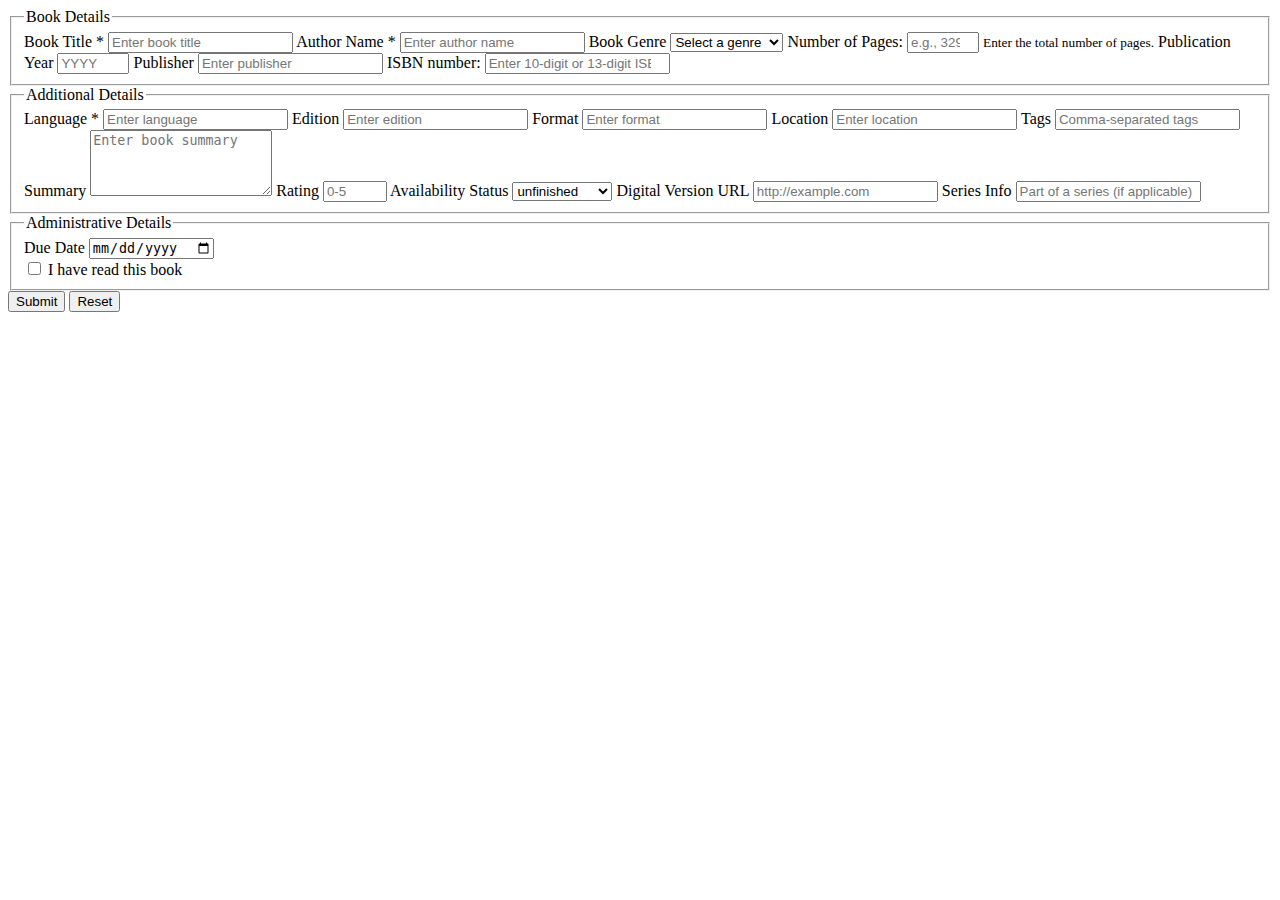
==== newBookForm.html @ e066d5eb "initial upload" ====
<!DOCTYPE html>
<html lang="en">

<head>
    <!-- Ensured meta tags are properly configured -->
    <meta charset="UTF-8">
    <meta name="viewport" content="width=device-width, initial-scale=1.0">
    <link rel="stylesheet" href="/css/formStyling.css">
    <title>Book Library Form</title>
</head>

<body>
    <main>
        <!-- Improved container semantics with accessible and semantic class naming -->
        <div class="form-container">
            <form method="post" name="newBookForm" aria-label="Add New Book Form">

                <!-- Book Details Section -->
                <fieldset class="book-details">
                    <legend>Book Details</legend>

                    <label for="bookTitle">Book Title <span aria-hidden="true">*</span></label>
                    <input type="text" id="bookTitle" name="bookTitle" placeholder="Enter book title" required>

                    <label for="bookAuthor">Author Name <span aria-hidden="true">*</span></label>
                    <input type="text" id="bookAuthor" name="bookAuthor" placeholder="Enter author name" required>

                    <label for="bookGenre">Book Genre</label>
                    <select id="bookGenre" name="bookGenre" aria-required="true">
                        <option value="" disabled selected>Select a genre</option>
                        <option value="fiction">Fiction</option>
                        <option value="nonfiction">Non-fiction</option>
                        <option value="mystery">Mystery</option>
                        <option value="fantasy">Fantasy</option>
                        <option value="sci-fi">Science Fiction</option>
                        <option value="romance">Romance</option>
                        <option value="horror">Horror</option>
                        <option value="thriller">Thriller</option>
                        <option value="biography">Biography</option>
                        <option value="history">History</option>
                        <option value="poetry">Poetry</option>
                    </select>

                    <label for="pageNum">Number of Pages:</label>
                    <input type="number" id="pageNum" name="bookPageNum" placeholder="e.g., 329" value="" min="1"
                        max="5000" aria-describedby="pageNum-desc" />
                    <small id="pageNum-desc" class="form-description visually-hidden">Enter the
                        total
                        number of
                        pages.</small>

                    <label for="yearPublished">Publication Year</label>
                    <input type="number" id="yearPublished" name="yearPublished" min="1600" max="2025"
                        placeholder="YYYY">

                    <label for="bookPublisher">Publisher</label>
                    <input type="text" id="bookPublisher" name="bookPublisher" placeholder="Enter publisher">

                    <label for="ISBN">ISBN number: </label>
                    <input type="number" id="ISBN" name="ISBN" placeholder="Enter 10-digit or 13-digit ISBN" value=""
                        required maxlength="13" minlength="10">
                </fieldset>

                <!-- Additional Details Section -->
                <fieldset class="additional-details">
                    <legend>Additional Details</legend>

                    <label for="language">Language <span aria-hidden="true">*</span></label>
                    <input type="text" id="language" name="language" placeholder="Enter language" required>

                    <label for="edition">Edition</label>
                    <input type="text" id="edition" name="edition" placeholder="Enter edition">

                    <label for="format">Format</label>
                    <input type="text" id="format" name="format" placeholder="Enter format">

                    <label for="location">Location</label>
                    <input type="text" id="location" name="location" placeholder="Enter location">

                    <label for="tags">Tags</label>
                    <input type="text" id="tags" name="tags" placeholder="Comma-separated tags">

                    <label for="summary">Summary</label>
                    <textarea id="summary" name="summary" rows="4" placeholder="Enter book summary"></textarea>

                    <label for="rating">Rating</label>
                    <input type="number" id="rating" name="rating" min="0" max="5" step="0.5" placeholder="0-5">

                    <label for="availabilityStatus">Availability Status</label>
                    <select id="availabilityStatus" name="availabilityStatus">
                        <option value="unfinished" selected>unfinished</option>
                        <option value="Available">Available</option>
                        <option value="Checked Out">Checked Out</option>
                        <option value="Reserved">Reserved</option>
                    </select>

                    <label for="digitalVersionURL">Digital Version URL</label>
                    <input type="url" id="digitalVersionURL" name="digitalVersionURL" placeholder="http://example.com">

                    <label for="seriesInfo">Series Info</label>
                    <input type="text" id="seriesInfo" name="seriesInfo" placeholder="Part of a series (if applicable)">
                </fieldset>

                <!-- Administrative Details Section -->
                <fieldset class="administrative-details">
                    <legend>Administrative Details</legend>

                    <label for="dueDate">Due Date</label>
                    <input type="date" id="dueDate" name="dueDate">

                    <div class="checkbox-group">
                        <input type="checkbox" id="hasReadBook" name="hasReadBook">
                        <label for="hasReadBook">I have read this book</label>
                    </div>
                </fieldset>

                <!-- Button Group -->
                <div class="button-group">
                    <button type="submit" class="btn-submit">Submit</button>
                    <button type="reset" class="btn-reset">Reset</button>
                </div>
            </form>
        </div>
    </main>
</body>

</html>
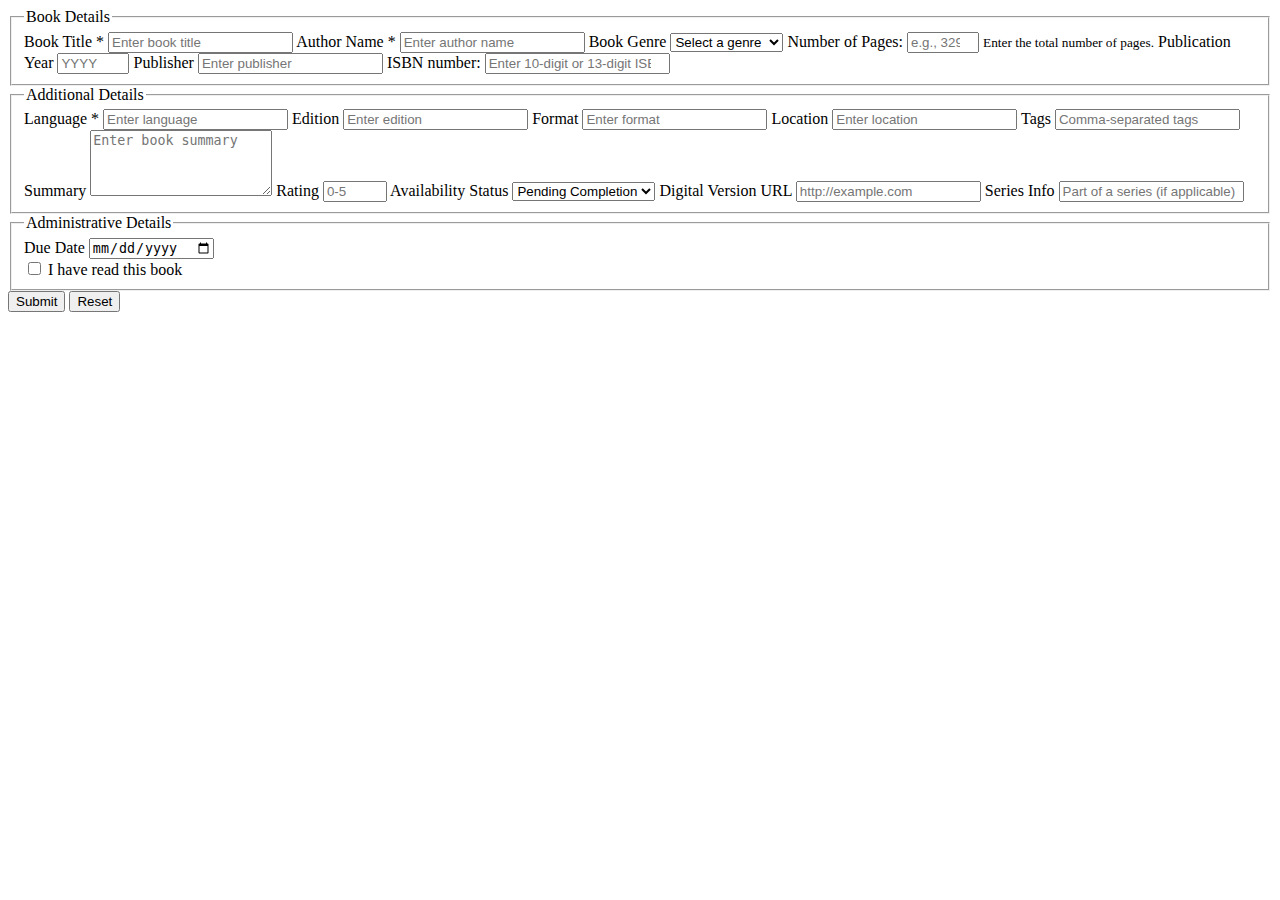
==== commit 847c7f0f: "Refactor navigation and button styles for improved layout; update placeholder image for books" ====
--- a/newBookForm.html
+++ b/newBookForm.html
@@ -19,14 +19,14 @@
                 <fieldset class="book-details">
                     <legend>Book Details</legend>
 
-                    <label for="bookTitle">Book Title <span aria-hidden="true">*</span></label>
-                    <input type="text" id="bookTitle" name="bookTitle" placeholder="Enter book title" required>
+                    <label for="title">Book Title <span aria-hidden="true">*</span></label>
+                    <input type="text" id="title" name="title" placeholder="Enter book title" required>
 
-                    <label for="bookAuthor">Author Name <span aria-hidden="true">*</span></label>
-                    <input type="text" id="bookAuthor" name="bookAuthor" placeholder="Enter author name" required>
+                    <label for="author">Author Name <span aria-hidden="true">*</span></label>
+                    <input type="text" id="author" name="author" placeholder="Enter author name" required>
 
-                    <label for="bookGenre">Book Genre</label>
-                    <select id="bookGenre" name="bookGenre" aria-required="true">
+                    <label for="genre">Book Genre</label>
+                    <select id="genre" name="genre" aria-required="true">
                         <option value="" disabled selected>Select a genre</option>
                         <option value="fiction">Fiction</option>
                         <option value="nonfiction">Non-fiction</option>
@@ -41,10 +41,10 @@
                         <option value="poetry">Poetry</option>
                     </select>
 
-                    <label for="pageNum">Number of Pages:</label>
-                    <input type="number" id="pageNum" name="bookPageNum" placeholder="e.g., 329" value="" min="1"
-                        max="5000" aria-describedby="pageNum-desc" />
-                    <small id="pageNum-desc" class="form-description visually-hidden">Enter the
+                    <label for="numOfPages">Number of Pages:</label>
+                    <input type="number" id="numOfPages" name="numOfPages" placeholder="e.g., 329" value="" min="1"
+                        max="5000" aria-describedby="numOfPages-desc" />
+                    <small id="numOfPages-desc" class="form-description visually-hidden">Enter the
                         total
                         number of
                         pages.</small>
@@ -53,8 +53,8 @@
                     <input type="number" id="yearPublished" name="yearPublished" min="1600" max="2025"
                         placeholder="YYYY">
 
-                    <label for="bookPublisher">Publisher</label>
-                    <input type="text" id="bookPublisher" name="bookPublisher" placeholder="Enter publisher">
+                    <label for="publisher">Publisher</label>
+                    <input type="text" id="publisher" name="publisher" placeholder="Enter publisher">
 
                     <label for="ISBN">ISBN number: </label>
                     <input type="number" id="ISBN" name="ISBN" placeholder="Enter 10-digit or 13-digit ISBN" value=""
@@ -88,7 +88,7 @@
 
                     <label for="availabilityStatus">Availability Status</label>
                     <select id="availabilityStatus" name="availabilityStatus">
-                        <option value="unfinished" selected>unfinished</option>
+                        <option value="Pending" selected>Pending Completion</option>
                         <option value="Available">Available</option>
                         <option value="Checked Out">Checked Out</option>
                         <option value="Reserved">Reserved</option>
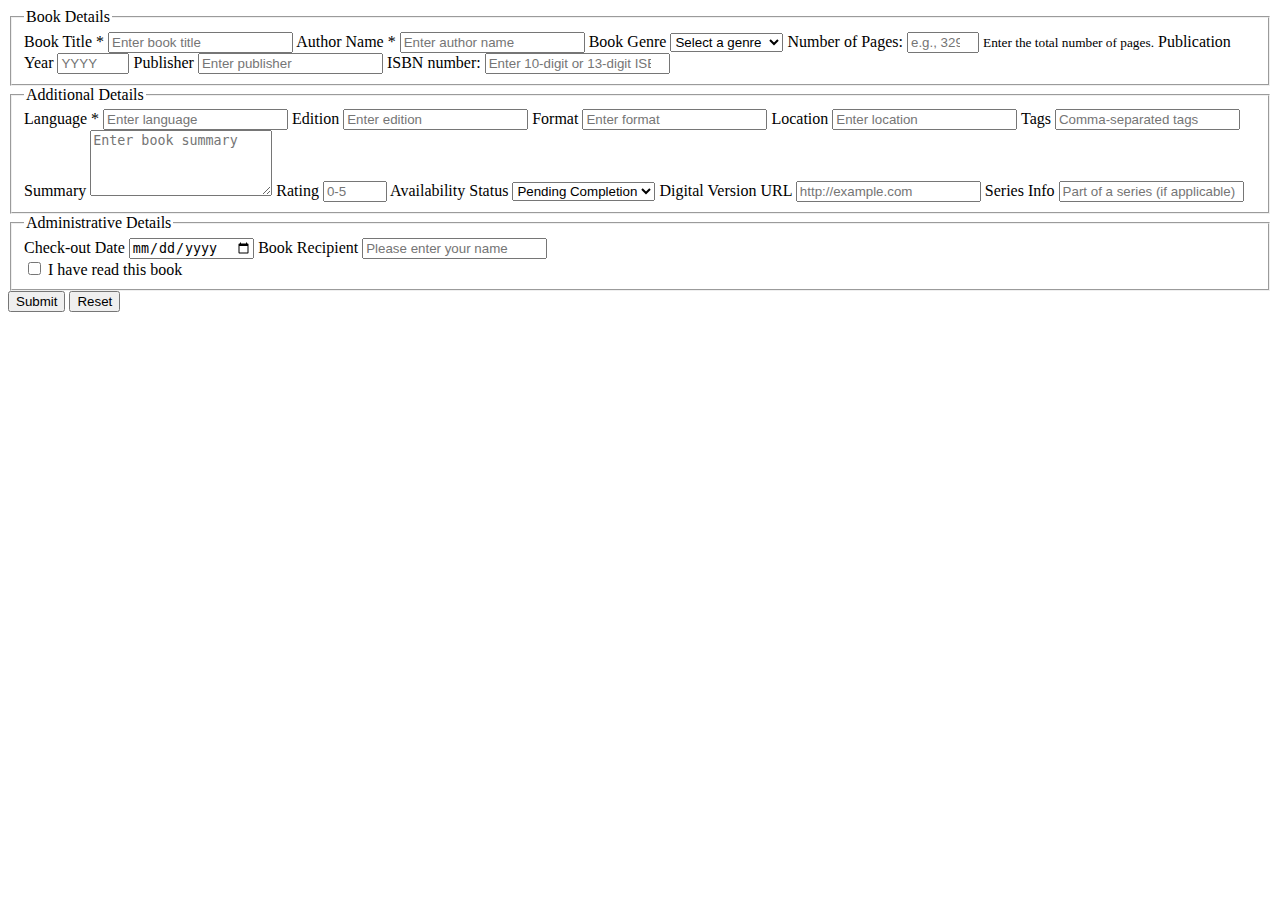
==== commit 01a05dfa: "Refactor book list structure and styles for improved organization; add checkout date and recipient f" ====
--- a/newBookForm.html
+++ b/newBookForm.html
@@ -5,6 +5,12 @@
     <!-- Ensured meta tags are properly configured -->
     <meta charset="UTF-8">
     <meta name="viewport" content="width=device-width, initial-scale=1.0">
+    <!-- Fonts -->
+    <link rel="preconnect" href="https://fonts.googleapis.com">
+    <link rel="preconnect" href="https://fonts.gstatic.com" crossorigin>
+    <link href="https://fonts.googleapis.com/css2?family=Raleway:ital,wght@0,100..900;1,100..900&display=swap"
+        rel="stylesheet">
+    <!-- Style Sheets -->
     <link rel="stylesheet" href="/css/formStyling.css">
     <title>Book Library Form</title>
 </head>
@@ -105,8 +111,11 @@
                 <fieldset class="administrative-details">
                     <legend>Administrative Details</legend>
 
-                    <label for="dueDate">Due Date</label>
-                    <input type="date" id="dueDate" name="dueDate">
+                    <label for="checkoutDate">Check-out Date</label>
+                    <input type="date" id="checkoutDate" name="checkoutDate">
+
+                    <label for="bookRecipient">Book Recipient</label>
+                    <input type="text" name="bookRecipient" id="bookRecipient" placeholder="Please enter your name">
 
                     <div class="checkbox-group">
                         <input type="checkbox" id="hasReadBook" name="hasReadBook">
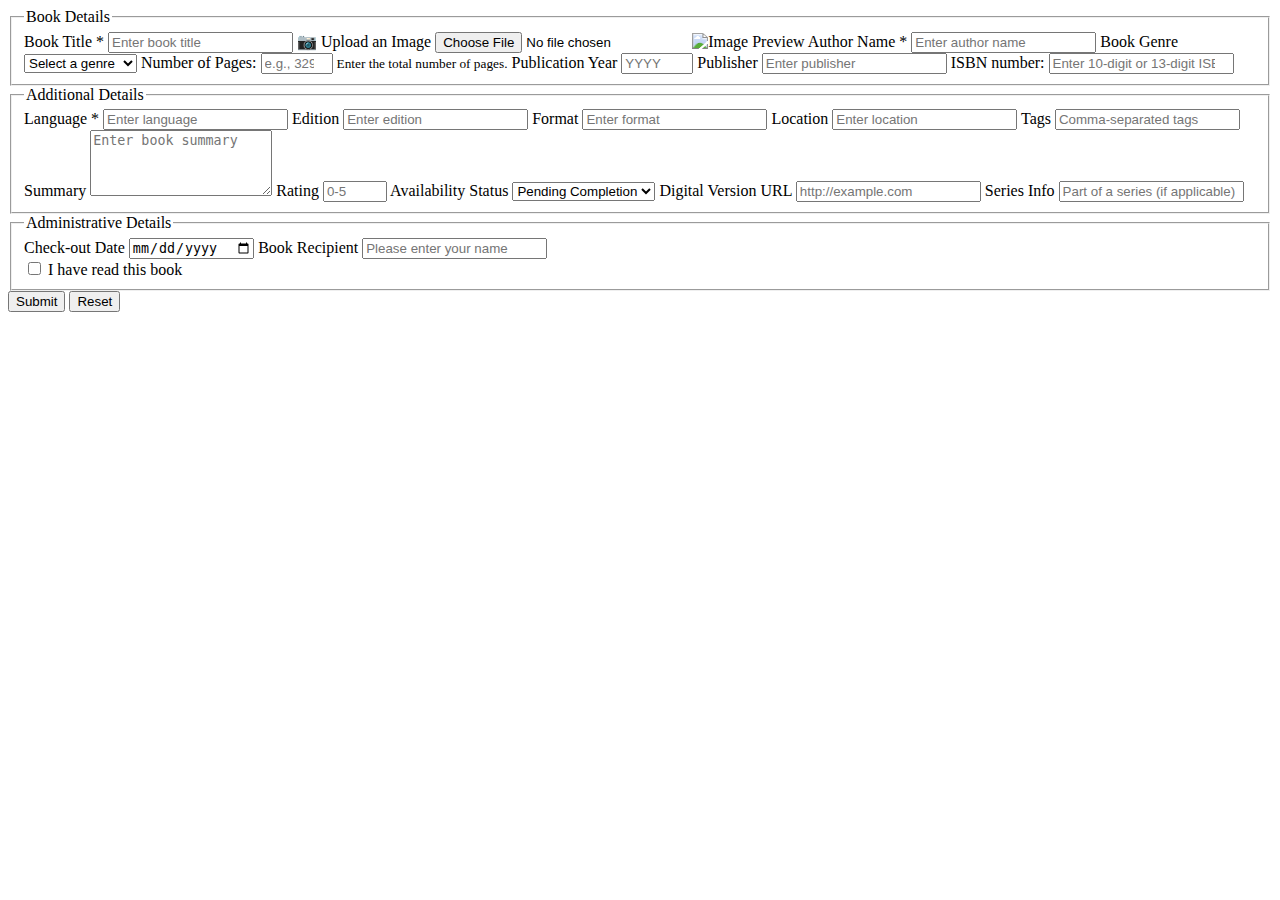
==== commit 59d78d3e: "Refactor book management logic for improved structure; update book form to include image upload feat" ====
--- a/newBookForm.html
+++ b/newBookForm.html
@@ -27,6 +27,10 @@
 
                     <label for="title">Book Title <span aria-hidden="true">*</span></label>
                     <input type="text" id="title" name="title" placeholder="Enter book title" required>
+
+                    <label for="imageUpload" class="imageLabel">📷 Upload an Image</label>
+                    <input type="file" id="imageUpload" class="imageInput" accept="image/*" capture="environment">
+                    <img src="" id="preview" alt="Image Preview">
 
                     <label for="author">Author Name <span aria-hidden="true">*</span></label>
                     <input type="text" id="author" name="author" placeholder="Enter author name" required>
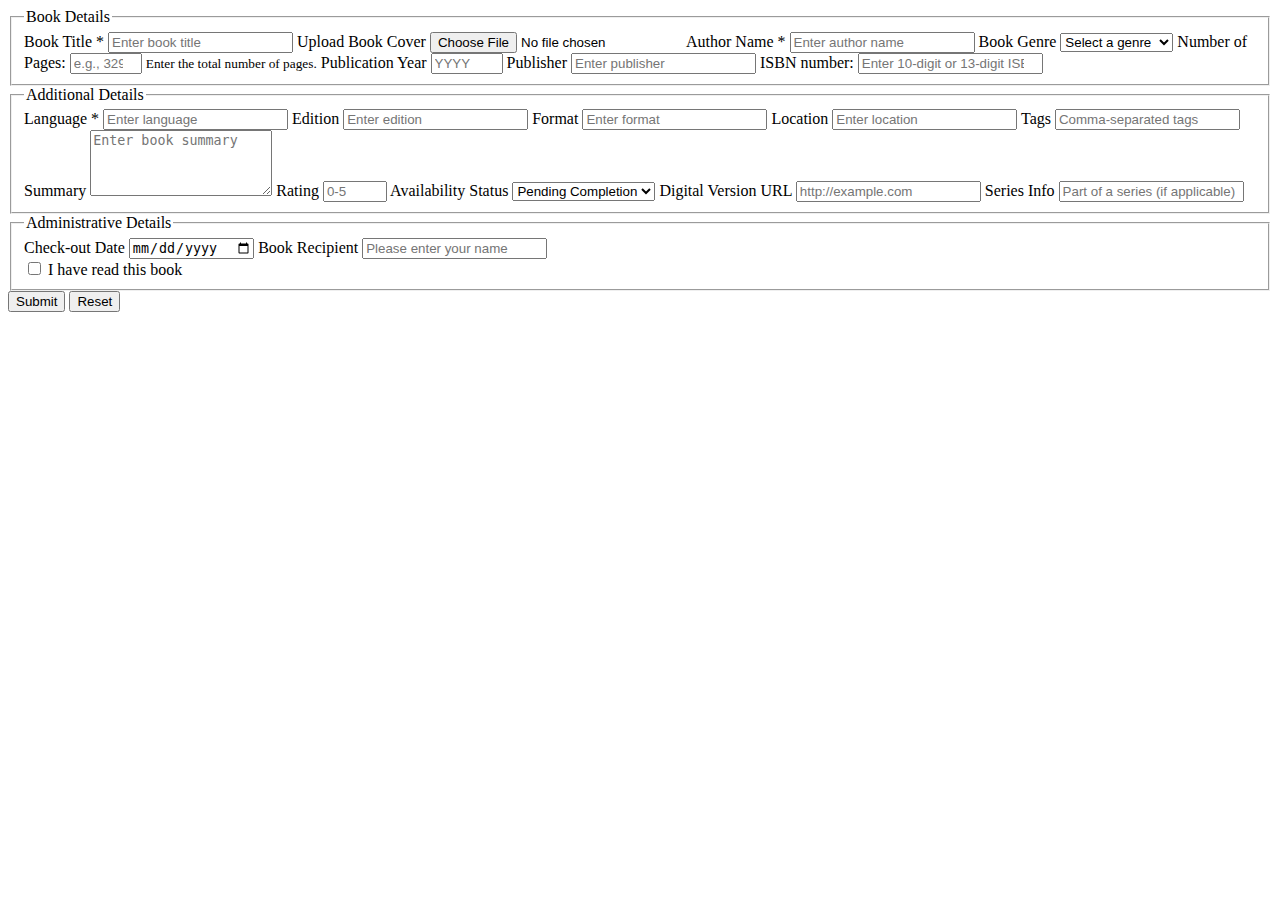
==== commit 017acfe5: "Enhance new book form to include image upload feature; update labels for clarity and improve image h" ====
--- a/newBookForm.html
+++ b/newBookForm.html
@@ -28,9 +28,8 @@
                     <label for="title">Book Title <span aria-hidden="true">*</span></label>
                     <input type="text" id="title" name="title" placeholder="Enter book title" required>
 
-                    <label for="imageUpload" class="imageLabel">📷 Upload an Image</label>
+                    <label for="imageUpload" class="imageLabel">Upload Book Cover</label>
                     <input type="file" id="imageUpload" class="imageInput" accept="image/*" capture="environment">
-                    <img src="" id="preview" alt="Image Preview">
 
                     <label for="author">Author Name <span aria-hidden="true">*</span></label>
                     <input type="text" id="author" name="author" placeholder="Enter author name" required>
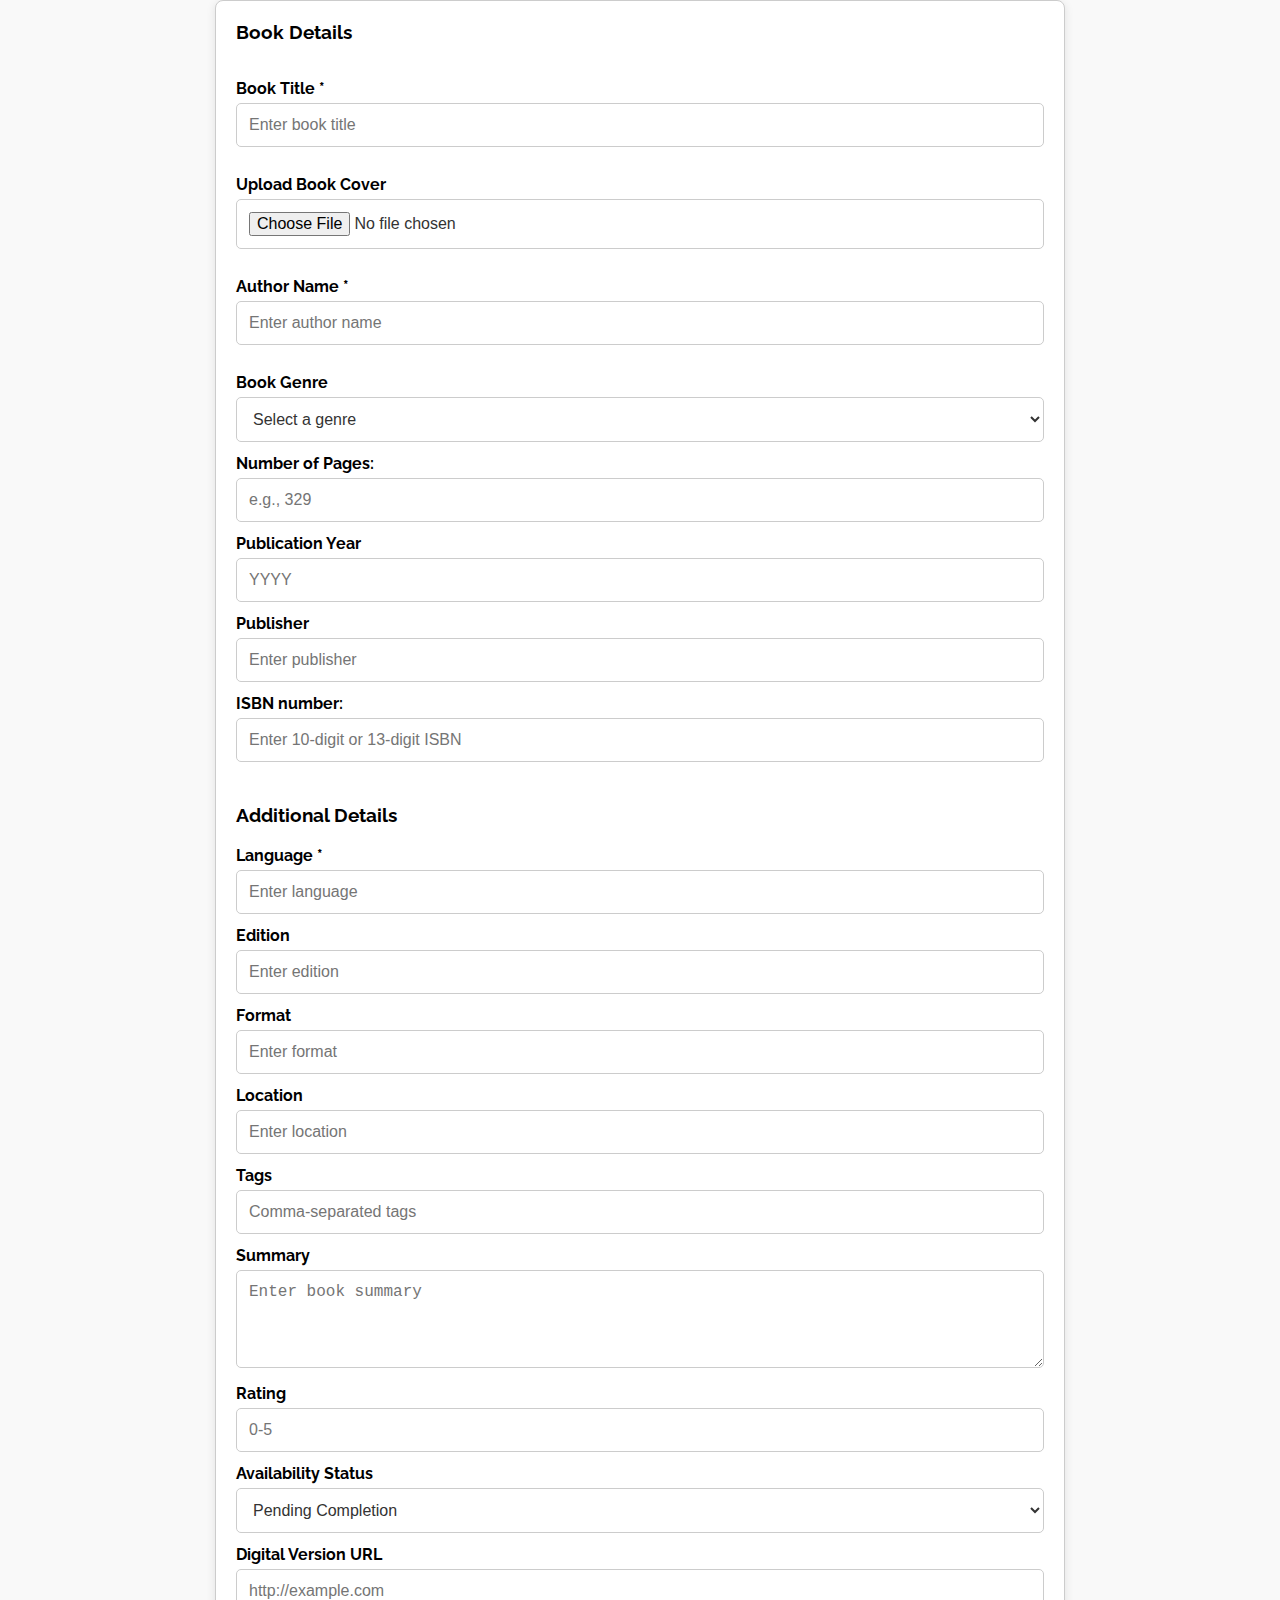
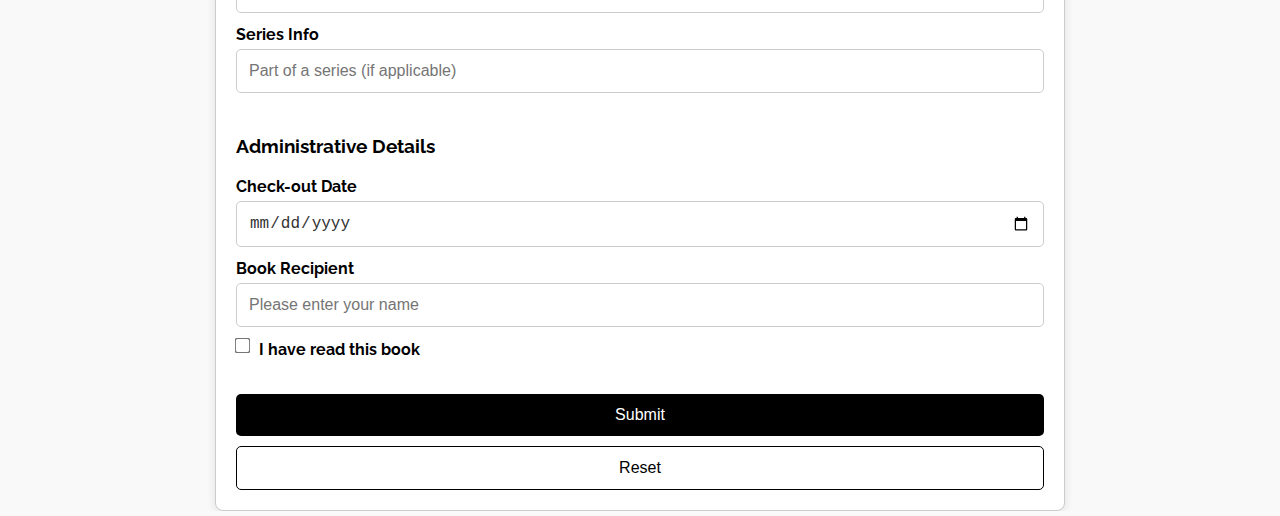
==== commit 91c43acd: "Add form styling for new book form; enhance layout and accessibility with improved input handling" ====
--- a/newBookForm.html
+++ b/newBookForm.html
@@ -17,46 +17,45 @@
 
 <body>
     <main>
-        <!-- Improved container semantics with accessible and semantic class naming -->
         <div class="form-container">
             <form method="post" name="newBookForm" aria-label="Add New Book Form">
 
                 <!-- Book Details Section -->
                 <fieldset class="book-details">
                     <legend>Book Details</legend>
-
-                    <label for="title">Book Title <span aria-hidden="true">*</span></label>
-                    <input type="text" id="title" name="title" placeholder="Enter book title" required>
-
-                    <label for="imageUpload" class="imageLabel">Upload Book Cover</label>
-                    <input type="file" id="imageUpload" class="imageInput" accept="image/*" capture="environment">
-
-                    <label for="author">Author Name <span aria-hidden="true">*</span></label>
-                    <input type="text" id="author" name="author" placeholder="Enter author name" required>
-
-                    <label for="genre">Book Genre</label>
-                    <select id="genre" name="genre" aria-required="true">
-                        <option value="" disabled selected>Select a genre</option>
-                        <option value="fiction">Fiction</option>
-                        <option value="nonfiction">Non-fiction</option>
-                        <option value="mystery">Mystery</option>
-                        <option value="fantasy">Fantasy</option>
-                        <option value="sci-fi">Science Fiction</option>
-                        <option value="romance">Romance</option>
-                        <option value="horror">Horror</option>
-                        <option value="thriller">Thriller</option>
-                        <option value="biography">Biography</option>
-                        <option value="history">History</option>
-                        <option value="poetry">Poetry</option>
-                    </select>
+                    <div class="label-input-combo">
+                        <label for="title">Book Title <span aria-hidden="true">*</span></label>
+                        <input type="text" id="title" name="title" placeholder="Enter book title" required>
+                    </div>
+                    <div class="label-input-combo">
+                        <label for="imageUpload" class="imageLabel">Upload Book Cover</label>
+                        <input type="file" id="imageUpload" class="imageInput" accept="image/*" capture="environment">
+                    </div>
+                    <div class="label-input-combo">
+                        <label for="author">Author Name <span aria-hidden="true">*</span></label>
+                        <input type="text" id="author" name="author" placeholder="Enter author name" required>
+                    </div>
+                    <div class="label-input-combo">
+                        <label for="genre">Book Genre</label>
+                        <select id="genre" name="genre" aria-required="true">
+                            <option value="" disabled selected>Select a genre</option>
+                            <option value="fiction">Fiction</option>
+                            <option value="nonfiction">Non-fiction</option>
+                            <option value="mystery">Mystery</option>
+                            <option value="fantasy">Fantasy</option>
+                            <option value="sci-fi">Science Fiction</option>
+                            <option value="romance">Romance</option>
+                            <option value="horror">Horror</option>
+                            <option value="thriller">Thriller</option>
+                            <option value="biography">Biography</option>
+                            <option value="history">History</option>
+                            <option value="poetry">Poetry</option>
+                        </select>
+                    </div>
 
                     <label for="numOfPages">Number of Pages:</label>
                     <input type="number" id="numOfPages" name="numOfPages" placeholder="e.g., 329" value="" min="1"
                         max="5000" aria-describedby="numOfPages-desc" />
-                    <small id="numOfPages-desc" class="form-description visually-hidden">Enter the
-                        total
-                        number of
-                        pages.</small>
 
                     <label for="yearPublished">Publication Year</label>
                     <input type="number" id="yearPublished" name="yearPublished" min="1600" max="2025"
--- a/css/formStyling.css
+++ b/css/formStyling.css
@@ -0,0 +1,123 @@
+/* General Styles */
+* {
+    box-sizing: border-box;
+    margin: 0;
+    padding: 0;
+}
+
+body {
+    font-family: "Raleway", serif;
+    background-color: #f9f9f9;
+    color: #333;
+}
+
+main {
+    display: flex;
+    justify-content: center;
+    align-items: center;
+}
+
+/* Form Container */
+.form-container {
+    background-color: #fff;
+    border: 1px solid #ccc;
+    padding: 20px;
+    border-radius: 8px;
+    box-shadow: 0 2px 10px rgba(0, 0, 0, 0.1);
+    width: 100%;
+    max-width: 850px;
+}
+
+div.label-input-combo {
+    margin-top: 1rem;
+}
+
+/* Fieldsets */
+fieldset {
+    border: none;
+    margin-bottom: 20px;
+    padding: 10px 0;
+}
+
+legend {
+    font-size: 1.2rem;
+    font-weight: bold;
+    color: #000;
+    margin-bottom: 10px;
+}
+
+/* Labels and Inputs */
+label {
+    display: block;
+    font-weight: bold;
+    margin-bottom: 5px;
+    color: #000;
+}
+
+input,
+select,
+textarea {
+    width: 100%;
+    padding: 12px;
+    margin-bottom: 12px;
+    border: 1px solid #ccc;
+    border-radius: 5px;
+    background-color: #fff;
+    color: #333;
+    font-size: 1rem;
+}
+
+input:focus,
+select:focus,
+textarea:focus {
+    border-color: #000;
+    outline: none;
+    box-shadow: 0 0 5px rgba(0, 0, 0, 0.2);
+}
+
+/* Buttons */
+.button-group {
+    display: flex;
+    flex-direction: column;
+    gap: 10px;
+}
+
+button {
+    padding: 12px;
+    border: none;
+    border-radius: 5px;
+    font-size: 1rem;
+    cursor: pointer;
+    transition: all 0.3s ease-in-out;
+}
+
+.btn-submit {
+    background-color: #000;
+    color: #fff;
+}
+
+.btn-submit:hover {
+    background-color: #333;
+}
+
+.btn-reset {
+    background-color: #fff;
+    color: #000;
+    border: 1px solid #000;
+}
+
+.btn-reset:hover {
+    background-color: #eee;
+}
+
+/* Checkbox Styling */
+.checkbox-group {
+    display: flex;
+    align-items: center;
+    gap: 10px;
+}
+
+.checkbox-group input {
+    width: auto;
+    transform: scale(1.2);
+}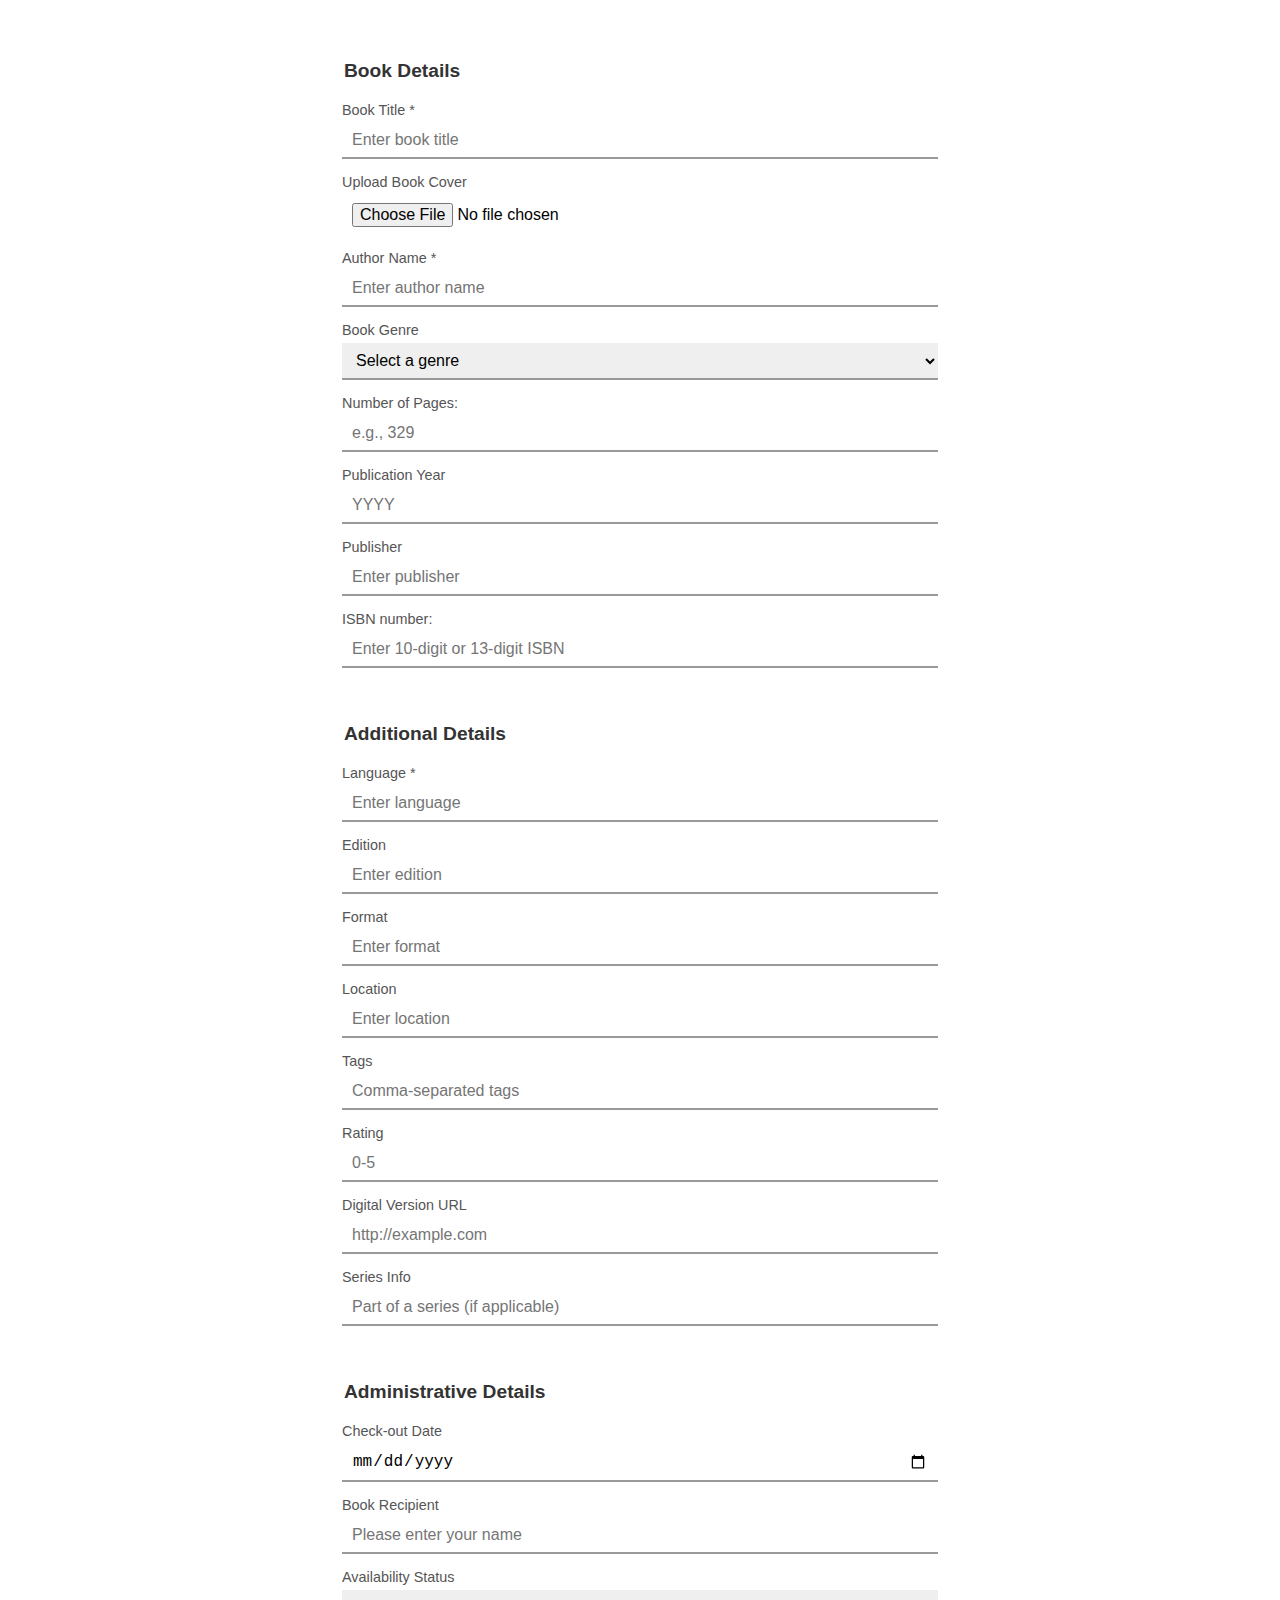
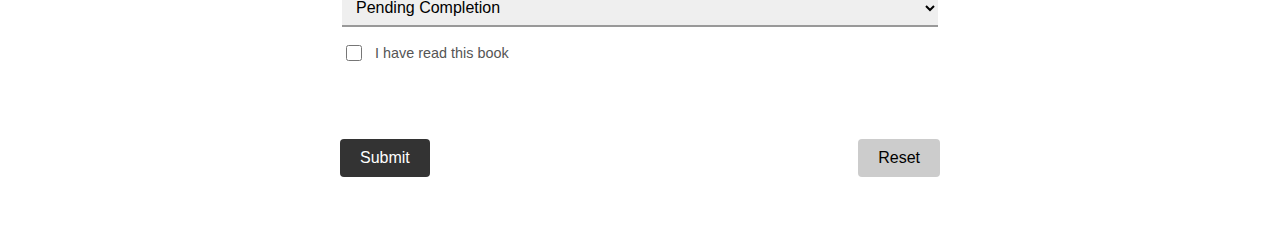
==== commit dbde176e: "Refactor book management and styling; remove unused image, update form layout, and enhance CSS for i" ====
--- a/newBookForm.html
+++ b/newBookForm.html
@@ -16,84 +16,117 @@
 </head>
 
 <body>
-    <main>
-        <div class="form-container">
-            <form method="post" name="newBookForm" aria-label="Add New Book Form">
-
-                <!-- Book Details Section -->
-                <fieldset class="book-details">
-                    <legend>Book Details</legend>
-                    <div class="label-input-combo">
-                        <label for="title">Book Title <span aria-hidden="true">*</span></label>
-                        <input type="text" id="title" name="title" placeholder="Enter book title" required>
-                    </div>
-                    <div class="label-input-combo">
-                        <label for="imageUpload" class="imageLabel">Upload Book Cover</label>
-                        <input type="file" id="imageUpload" class="imageInput" accept="image/*" capture="environment">
-                    </div>
-                    <div class="label-input-combo">
-                        <label for="author">Author Name <span aria-hidden="true">*</span></label>
-                        <input type="text" id="author" name="author" placeholder="Enter author name" required>
-                    </div>
-                    <div class="label-input-combo">
-                        <label for="genre">Book Genre</label>
-                        <select id="genre" name="genre" aria-required="true">
-                            <option value="" disabled selected>Select a genre</option>
-                            <option value="fiction">Fiction</option>
-                            <option value="nonfiction">Non-fiction</option>
-                            <option value="mystery">Mystery</option>
-                            <option value="fantasy">Fantasy</option>
-                            <option value="sci-fi">Science Fiction</option>
-                            <option value="romance">Romance</option>
-                            <option value="horror">Horror</option>
-                            <option value="thriller">Thriller</option>
-                            <option value="biography">Biography</option>
-                            <option value="history">History</option>
-                            <option value="poetry">Poetry</option>
-                        </select>
-                    </div>
-
+    <main class="form-container">
+        <form method="post" name="newBookForm" aria-label="Add New Book Form">
+            <fieldset class="book-details">
+                <legend>Book Details</legend>
+                <div class="label-input-combo">
+                    <label for="title">Book Title <span aria-hidden="true">*</span></label>
+                    <input type="text" id="title" name="title" placeholder="Enter book title" required>
+                </div>
+                <div class="label-input-combo">
+                    <label for="imageUpload" class="imageLabel">Upload Book Cover</label>
+                    <input type="file" id="imageUpload" class="imageInput" accept="image/*" capture="environment">
+                </div>
+                <div class="label-input-combo">
+                    <label for="author">Author Name <span aria-hidden="true">*</span></label>
+                    <input type="text" id="author" name="author" placeholder="Enter author name" required>
+                </div>
+                <div class="label-input-combo">
+                    <label for="genre">Book Genre</label>
+                    <select id="genre" name="genre" aria-required="true">
+                        <option value="" disabled selected>Select a genre</option>
+                        <option value="fiction">Fiction</option>
+                        <option value="nonfiction">Non-fiction</option>
+                        <option value="mystery">Mystery</option>
+                        <option value="fantasy">Fantasy</option>
+                        <option value="sci-fi">Science Fiction</option>
+                        <option value="romance">Romance</option>
+                        <option value="horror">Horror</option>
+                        <option value="thriller">Thriller</option>
+                        <option value="biography">Biography</option>
+                        <option value="history">History</option>
+                        <option value="poetry">Poetry</option>
+                    </select>
+                </div>
+                <div class="label-input-combo">
                     <label for="numOfPages">Number of Pages:</label>
                     <input type="number" id="numOfPages" name="numOfPages" placeholder="e.g., 329" value="" min="1"
                         max="5000" aria-describedby="numOfPages-desc" />
-
+                </div>
+                <div class="label-input-combo">
                     <label for="yearPublished">Publication Year</label>
                     <input type="number" id="yearPublished" name="yearPublished" min="1600" max="2025"
                         placeholder="YYYY">
-
+                </div>
+                <div class="label-input-combo">
                     <label for="publisher">Publisher</label>
                     <input type="text" id="publisher" name="publisher" placeholder="Enter publisher">
+                </div>
 
+                <div class="label-input-combo">
                     <label for="ISBN">ISBN number: </label>
                     <input type="number" id="ISBN" name="ISBN" placeholder="Enter 10-digit or 13-digit ISBN" value=""
                         required maxlength="13" minlength="10">
-                </fieldset>
+                </div>
+            </fieldset>
 
-                <!-- Additional Details Section -->
-                <fieldset class="additional-details">
-                    <legend>Additional Details</legend>
-
+            <!-- Additional Details Section -->
+            <fieldset class="additional-details">
+                <legend>Additional Details</legend>
+                <div class="label-input-combo">
                     <label for="language">Language <span aria-hidden="true">*</span></label>
                     <input type="text" id="language" name="language" placeholder="Enter language" required>
+                </div>
 
+                <div class="label-input-combo">
                     <label for="edition">Edition</label>
                     <input type="text" id="edition" name="edition" placeholder="Enter edition">
+                </div>
 
+                <div class="label-input-combo">
                     <label for="format">Format</label>
                     <input type="text" id="format" name="format" placeholder="Enter format">
+                </div>
 
+                <div class="label-input-combo">
                     <label for="location">Location</label>
                     <input type="text" id="location" name="location" placeholder="Enter location">
+                </div>
 
+                <div class="label-input-combo">
                     <label for="tags">Tags</label>
                     <input type="text" id="tags" name="tags" placeholder="Comma-separated tags">
+                </div>
 
-                    <label for="summary">Summary</label>
-                    <textarea id="summary" name="summary" rows="4" placeholder="Enter book summary"></textarea>
-
+                <div class="label-input-combo">
                     <label for="rating">Rating</label>
                     <input type="number" id="rating" name="rating" min="0" max="5" step="0.5" placeholder="0-5">
+                </div>
 
+                <div class="label-input-combo">
+                    <label for="digitalVersionURL">Digital Version URL</label>
+                    <input type="url" id="digitalVersionURL" name="digitalVersionURL" placeholder="http://example.com">
+                </div>
+
+                <div class="label-input-combo">
+                    <label for="seriesInfo">Series Info</label>
+                    <input type="text" id="seriesInfo" name="seriesInfo" placeholder="Part of a series (if applicable)">
+                </div>
+            </fieldset>
+            <!-- Administrative Details Section -->
+            <fieldset class="administrative-details">
+                <legend>Administrative Details</legend>
+
+                <div class="label-input-combo">
+                    <label for="checkoutDate">Check-out Date</label>
+                    <input type="date" id="checkoutDate" name="checkoutDate">
+                </div>
+                <div class="label-input-combo">
+                    <label for="bookRecipient">Book Recipient</label>
+                    <input type="text" name="bookRecipient" id="bookRecipient" placeholder="Please enter your name">
+                </div>
+                <div class="label-input-combo">
                     <label for="availabilityStatus">Availability Status</label>
                     <select id="availabilityStatus" name="availabilityStatus">
                         <option value="Pending" selected>Pending Completion</option>
@@ -101,37 +134,20 @@
                         <option value="Checked Out">Checked Out</option>
                         <option value="Reserved">Reserved</option>
                     </select>
-
-                    <label for="digitalVersionURL">Digital Version URL</label>
-                    <input type="url" id="digitalVersionURL" name="digitalVersionURL" placeholder="http://example.com">
-
-                    <label for="seriesInfo">Series Info</label>
-                    <input type="text" id="seriesInfo" name="seriesInfo" placeholder="Part of a series (if applicable)">
-                </fieldset>
-
-                <!-- Administrative Details Section -->
-                <fieldset class="administrative-details">
-                    <legend>Administrative Details</legend>
-
-                    <label for="checkoutDate">Check-out Date</label>
-                    <input type="date" id="checkoutDate" name="checkoutDate">
-
-                    <label for="bookRecipient">Book Recipient</label>
-                    <input type="text" name="bookRecipient" id="bookRecipient" placeholder="Please enter your name">
-
+                </div>
+                <div class="label-input-combo">
                     <div class="checkbox-group">
                         <input type="checkbox" id="hasReadBook" name="hasReadBook">
                         <label for="hasReadBook">I have read this book</label>
                     </div>
-                </fieldset>
-
-                <!-- Button Group -->
-                <div class="button-group">
-                    <button type="submit" class="btn-submit">Submit</button>
-                    <button type="reset" class="btn-reset">Reset</button>
                 </div>
-            </form>
-        </div>
+            </fieldset>
+            <!-- Button Group -->
+            <div class="button-group">
+                <button type="submit" class="btn-submit">Submit</button>
+                <button type="reset" class="btn-reset">Reset</button>
+            </div>
+        </form>
     </main>
 </body>
 
--- a/css/formStyling.css
+++ b/css/formStyling.css
@@ -1,113 +1,97 @@
-/* General Styles */
-* {
-    box-sizing: border-box;
-    margin: 0;
-    padding: 0;
+/* General Form Styling */
+.form-container {
+    max-width: 600px;
+    margin: 40px auto;
+    padding: 20px;
+    font-family: Arial, sans-serif;
 }
 
-body {
-    font-family: "Raleway", serif;
-    background-color: #f9f9f9;
-    color: #333;
+form {
+    display: flex;
+    flex-direction: column;
+    gap: 20px;
 }
 
-main {
-    display: flex;
-    justify-content: center;
-    align-items: center;
-}
-
-/* Form Container */
-.form-container {
-    background-color: #fff;
-    border: 1px solid #ccc;
-    padding: 20px;
-    border-radius: 8px;
-    box-shadow: 0 2px 10px rgba(0, 0, 0, 0.1);
-    width: 100%;
-    max-width: 850px;
-}
-
-div.label-input-combo {
-    margin-top: 1rem;
-}
-
-/* Fieldsets */
+/* Fieldset Styling */
 fieldset {
     border: none;
-    margin-bottom: 20px;
-    padding: 10px 0;
+    padding: 20px 0;
 }
 
 legend {
     font-size: 1.2rem;
     font-weight: bold;
-    color: #000;
-    margin-bottom: 10px;
+    color: #333;
 }
 
-/* Labels and Inputs */
+/* Label and Input Styling */
+.label-input-combo {
+    display: flex;
+    flex-direction: column;
+    gap: 5px;
+    margin-bottom: 15px;
+}
+
 label {
-    display: block;
-    font-weight: bold;
-    margin-bottom: 5px;
-    color: #000;
+    font-size: 0.9rem;
+    color: #555;
 }
 
 input,
 select,
 textarea {
-    width: 100%;
-    padding: 12px;
-    margin-bottom: 12px;
-    border: 1px solid #ccc;
-    border-radius: 5px;
-    background-color: #fff;
-    color: #333;
     font-size: 1rem;
+    padding: 8px 10px;
+    border: none;
+    border-bottom: 2px solid #999;
+    outline: none;
+    transition: border-bottom 0.3s ease-in-out;
 }
 
 input:focus,
 select:focus,
 textarea:focus {
-    border-color: #000;
-    outline: none;
-    box-shadow: 0 0 5px rgba(0, 0, 0, 0.2);
+    border-bottom: 2px solid #333;
+}
+
+/* File Upload Styling */
+.imageInput {
+    border: none;
 }
 
 /* Buttons */
 .button-group {
     display: flex;
-    flex-direction: column;
-    gap: 10px;
+    justify-content: space-between;
+    padding-top: 20px;
 }
 
 button {
-    padding: 12px;
+    padding: 10px 20px;
+    font-size: 1rem;
     border: none;
-    border-radius: 5px;
-    font-size: 1rem;
     cursor: pointer;
-    transition: all 0.3s ease-in-out;
+    transition: 0.3s;
 }
 
 .btn-submit {
-    background-color: #000;
-    color: #fff;
+    background-color: #333;
+    color: white;
+    border-radius: 4px;
+}
+
+.btn-reset {
+    background-color: #ccc;
+    color: black;
+    border-radius: 4px;
 }
 
 .btn-submit:hover {
-    background-color: #333;
-}
-
-.btn-reset {
-    background-color: #fff;
-    color: #000;
-    border: 1px solid #000;
+    background-color: #666;
 }
 
 .btn-reset:hover {
-    background-color: #eee;
+    background-color: #999;
 }
 
 /* Checkbox Styling */
@@ -117,7 +101,7 @@
     gap: 10px;
 }
 
-.checkbox-group input {
-    width: auto;
-    transform: scale(1.2);
+input[type="checkbox"] {
+    width: 16px;
+    height: 16px;
 }